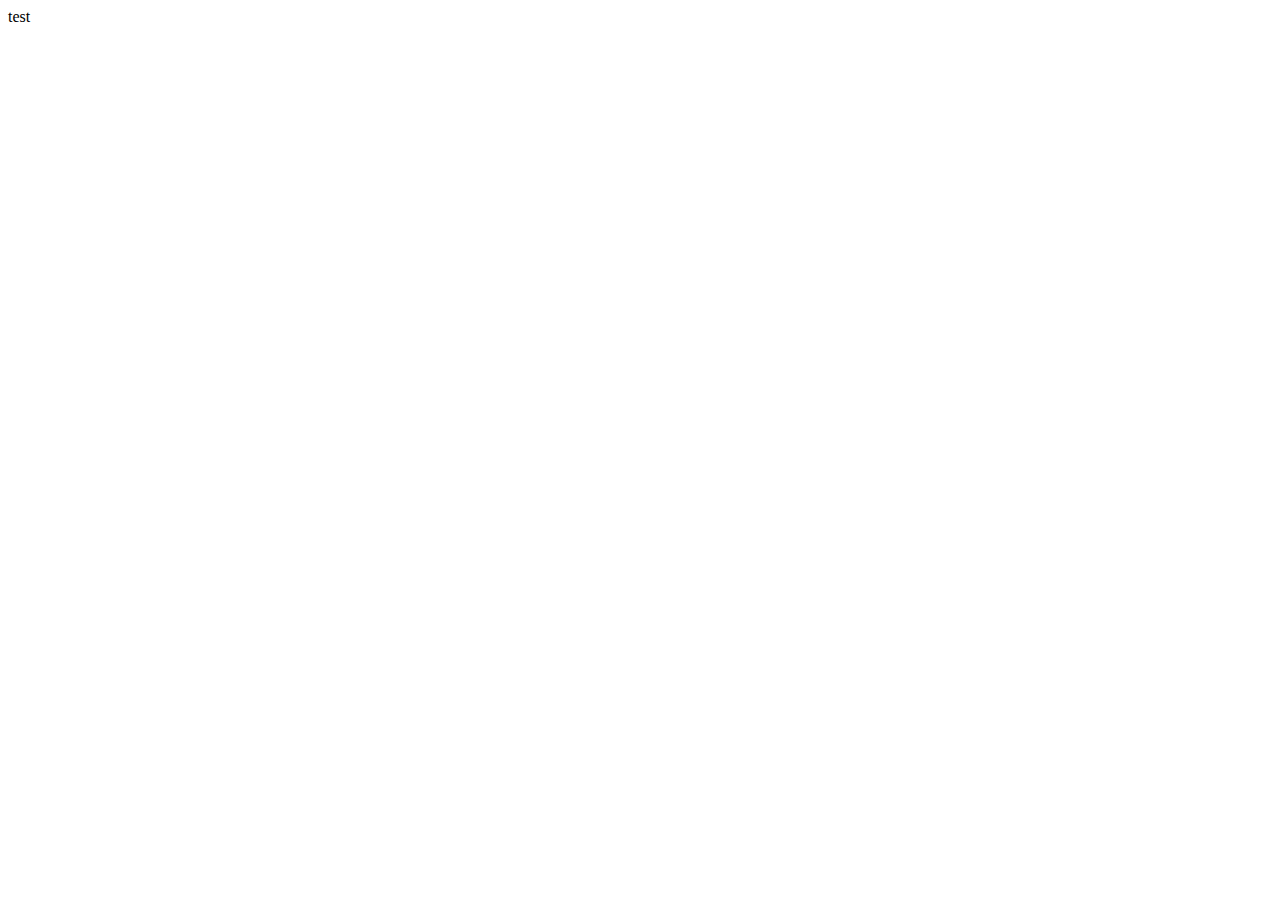
==== index.html @ bf3c4d06 "setup repo" ====
<html>
	<head>
		<script type='text/javascript' src='jquery-2.1.3.js'></script>
		<script type='text/javascript' src='random-key.js'></script>
	</head>
	<body>
		<div id='main' style='width: 100%'></div>
	</body>
</html>
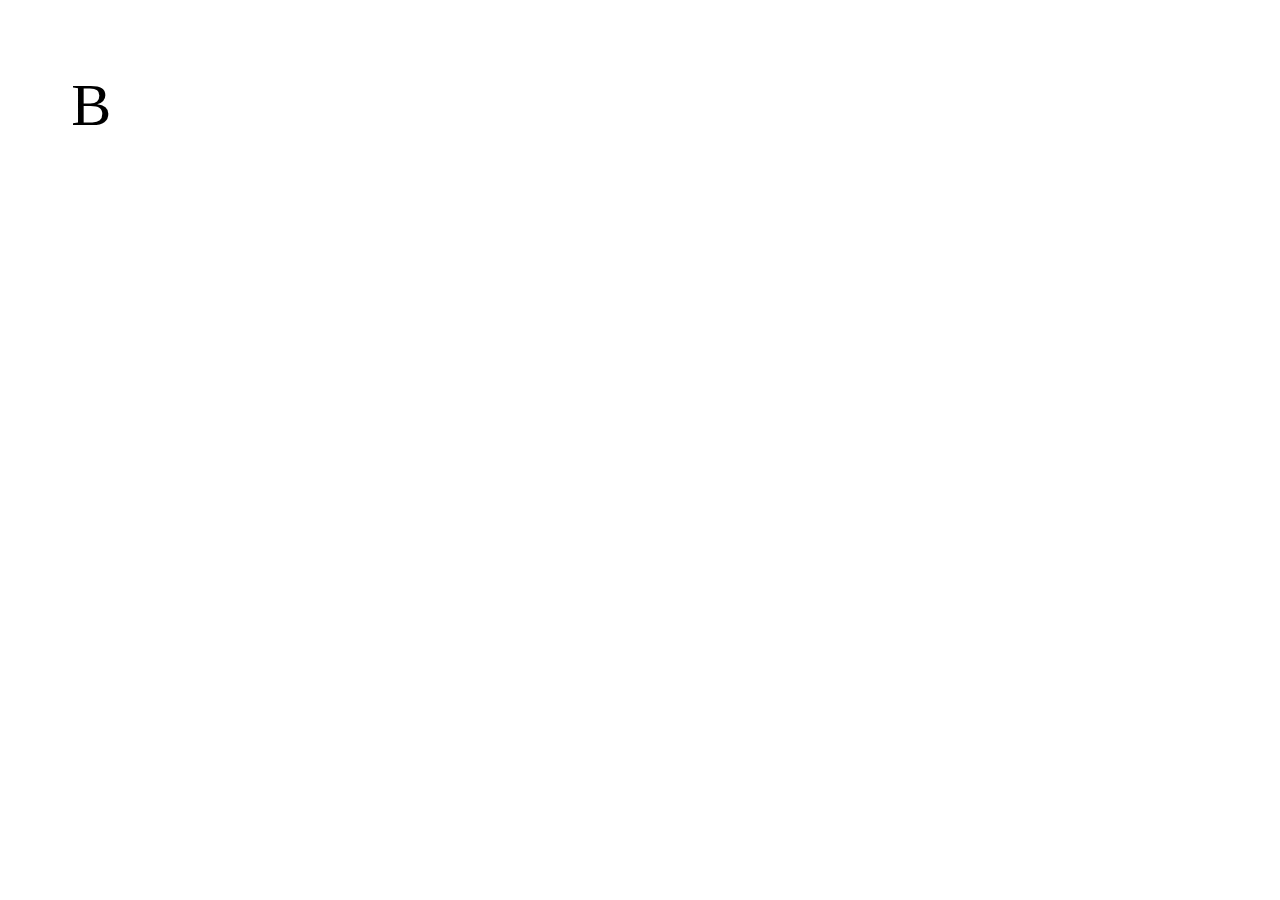
==== commit 0ea47bbf: "implement random key" ====
--- a/index.html
+++ b/index.html
@@ -4,6 +4,6 @@
 		<script type='text/javascript' src='random-key.js'></script>
 	</head>
 	<body>
-		<div id='main' style='width: 100%'></div>
+		<div id='main' style='width: 100%; padding-left: 5%; padding-top: 5%; font-family: calibri; font-size: 60px;'></div>
 	</body>
 </html>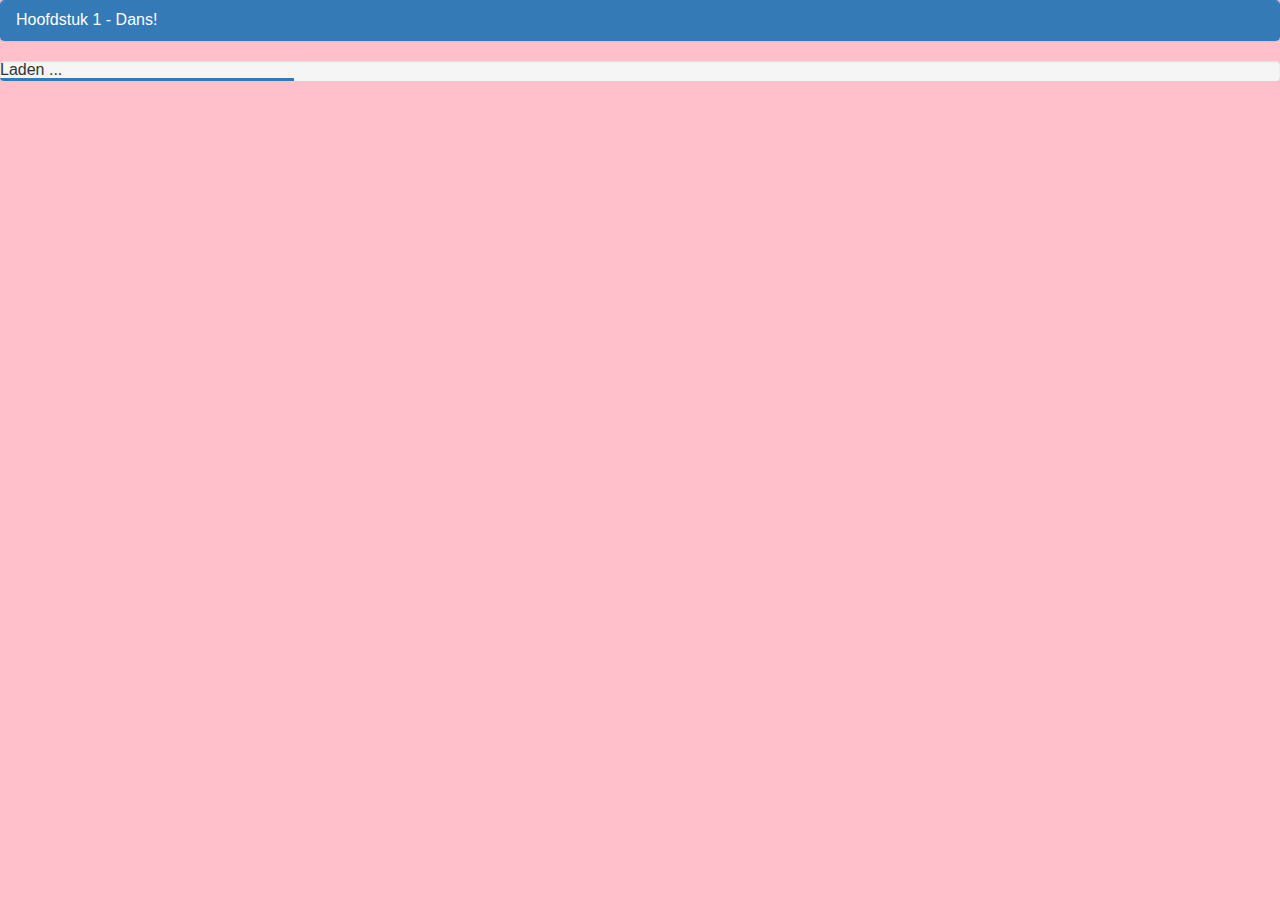
==== commit f0b34715: "test" ====
--- a/index.html
+++ b/index.html
@@ -1,9 +1,40 @@
 <html>
 	<head>
-		<script type='text/javascript' src='jquery-2.1.3.js'></script>
-		<script type='text/javascript' src='random-key.js'></script>
+		<title>Nynke</title>
+		
+		<meta charset="utf-8">
+		<meta http-equiv="X-UA-Compatible" content="IE=edge">
+		<meta name="viewport" content="width=device-width, initial-scale=1">
+	
+		<!-- lib -->
+		<script type='text/javascript' src='lib/jquery/jquery-2.1.3.js'></script>
+		<script type='text/javascript' src='lib/immutablejs/immutable.js'></script>
+		<script type='text/javascript' src='lib/bootstrap/js/bootstrap.js'></script>
+		<link type='text/css' href='lib/bootstrap/css/bootstrap.css' rel='stylesheet'>
+		
+		<!-- app -->
+		<script type='text/javascript' src='chapter1.js'></script>
+		<link type='text/css' href='stylesheet.css' rel='stylesheet'>
 	</head>
 	<body>
-		<div id='main' style='width: 100%; padding-left: 5%; padding-top: 5%; font-family: calibri; font-size: 60px;'></div>
+		<div id='title' class='panel panel-primary'>
+			<div class='panel-heading'>
+				<h2 class='panel-title'>Hoofdstuk 1 - Dans!</h2>
+			</div>
+		</div>
+		
+		<div id='loading' class="progress">
+			<h2 class='panel-title'>Laden ...</h2>
+			<div id='loadbar' class="progress-bar" role="progressbar" style="width:0%">
+			</div>
+		</div>
+
+		<div id='dance-game'>
+			<img src='dance/frame_000_delay-0.04s.png' id='danceFrame' onclick='danceGame()'/>
+		</div>
+
+		<div id='dance-animation'>
+			<img src='dance/animation.gif'/>
+		</div>
 	</body>
 </html>--- a/stylesheet.css
+++ b/stylesheet.css
@@ -0,0 +1,3 @@
+body {
+	background: pink;
+}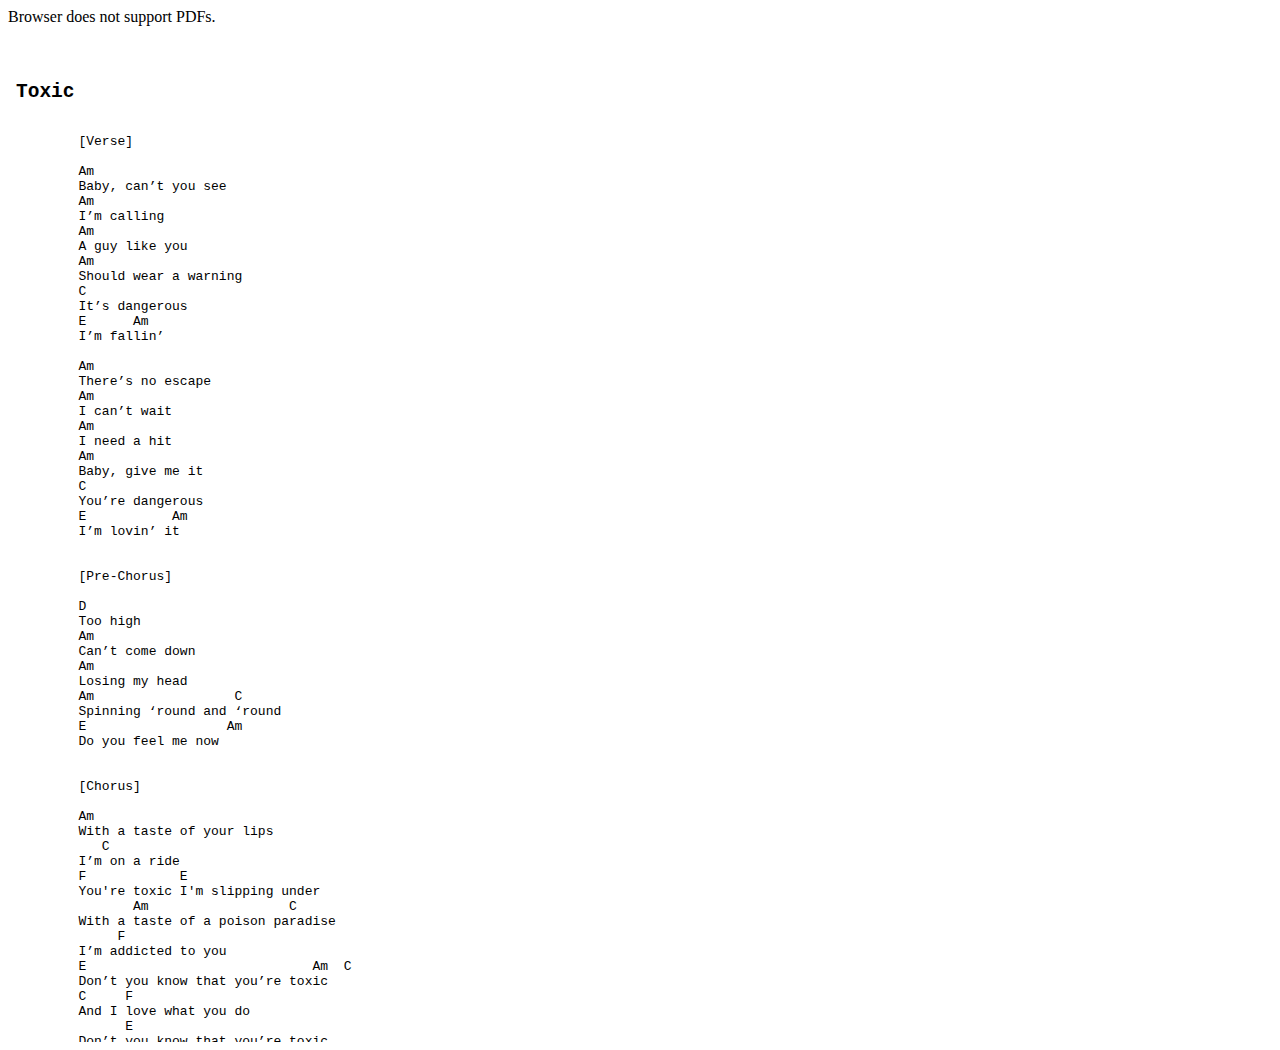
==== commit 3e5723c2: "Musica!" ====
--- a/index.html
+++ b/index.html
@@ -1,40 +1,11 @@
 <html>
-	<head>
-		<title>Nynke</title>
-		
-		<meta charset="utf-8">
-		<meta http-equiv="X-UA-Compatible" content="IE=edge">
-		<meta name="viewport" content="width=device-width, initial-scale=1">
-	
-		<!-- lib -->
-		<script type='text/javascript' src='lib/jquery/jquery-2.1.3.js'></script>
-		<script type='text/javascript' src='lib/immutablejs/immutable.js'></script>
-		<script type='text/javascript' src='lib/bootstrap/js/bootstrap.js'></script>
-		<link type='text/css' href='lib/bootstrap/css/bootstrap.css' rel='stylesheet'>
-		
-		<!-- app -->
-		<script type='text/javascript' src='chapter1.js'></script>
-		<link type='text/css' href='stylesheet.css' rel='stylesheet'>
-	</head>
 	<body>
-		<div id='title' class='panel panel-primary'>
-			<div class='panel-heading'>
-				<h2 class='panel-title'>Hoofdstuk 1 - Dans!</h2>
-			</div>
-		</div>
-		
-		<div id='loading' class="progress">
-			<h2 class='panel-title'>Laden ...</h2>
-			<div id='loadbar' class="progress-bar" role="progressbar" style="width:0%">
-			</div>
-		</div>
+		<object data="On the sunny side of the street.pdf" type="application/pdf" width="100%" height="1000px">
+		   <p>Browser does not support PDFs.</p>
+		</object>
 
-		<div id='dance-game'>
-			<img src='dance/frame_000_delay-0.04s.png' id='danceFrame' onclick='danceGame()'/>
-		</div>
-
-		<div id='dance-animation'>
-			<img src='dance/animation.gif'/>
-		</div>
+		<object data="toxic.html" type="text/html" width="100%" height="1000px">
+		   <p>Toxic</p>
+		</object>
 	</body>
 </html>